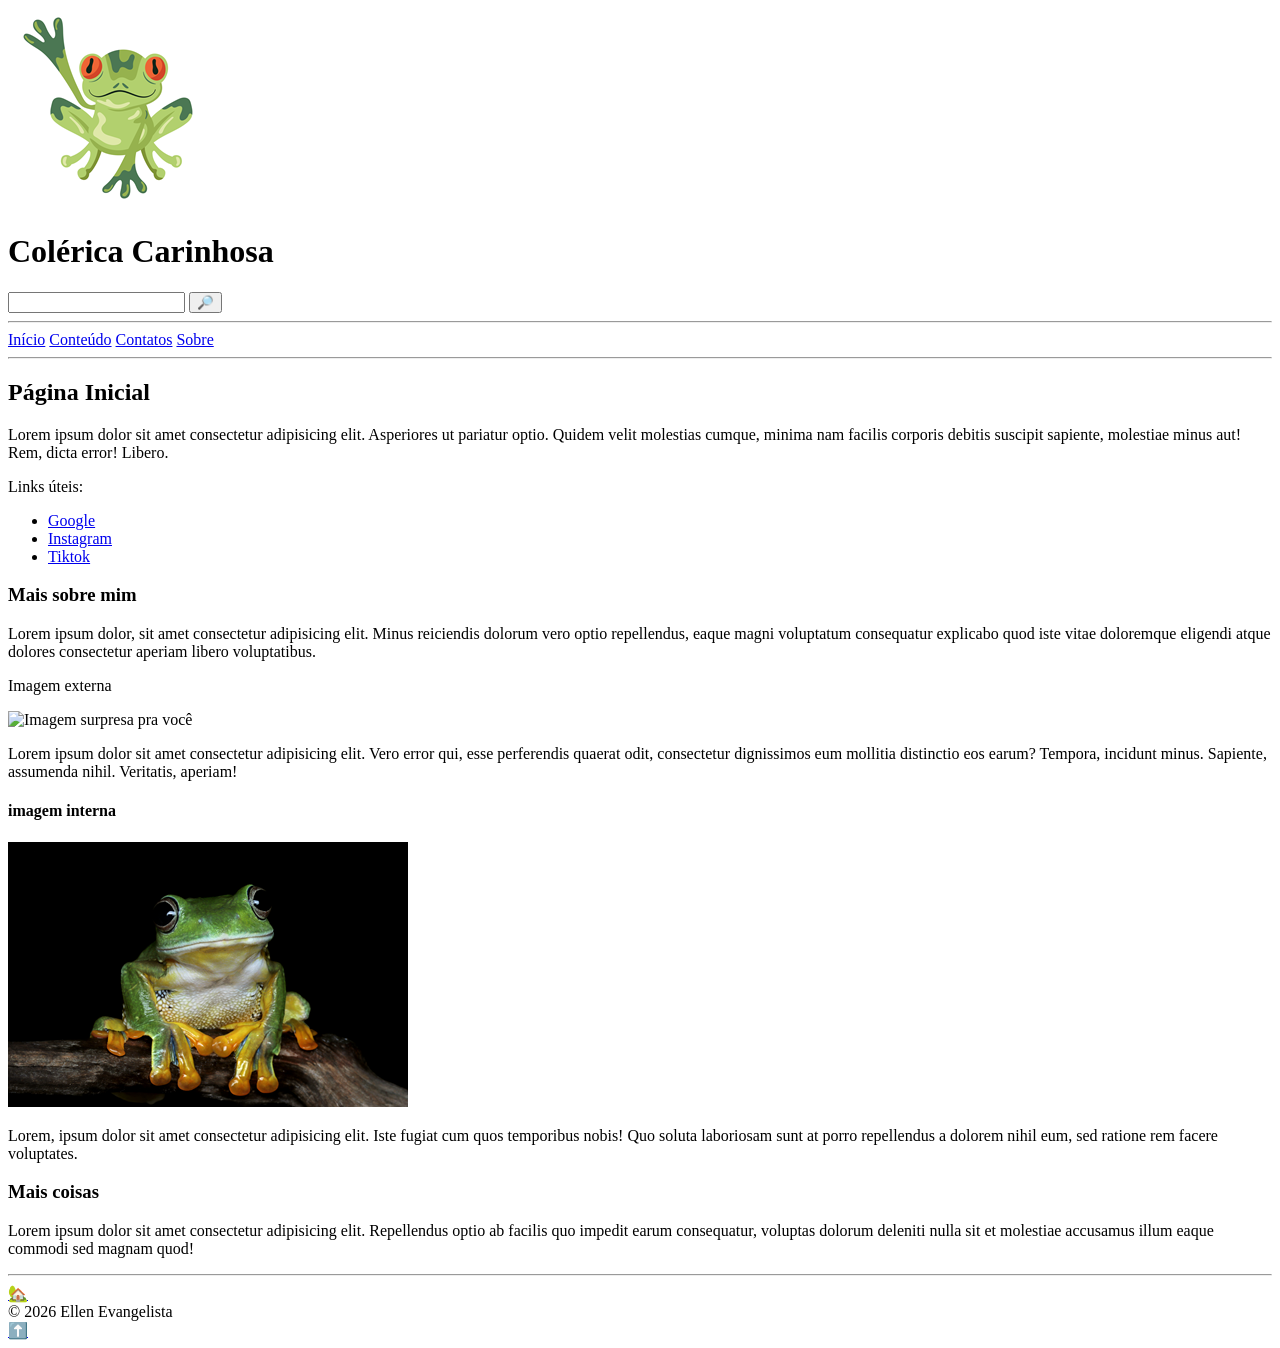
==== index.html @ 3c0d4716 "ok" ====
<!DOCTYPE html>
<html lang="en">

<head>
    <meta charset="UTF-8">
    <meta name="viewport" content="width=device-width, initial-scale=1.0">
    <title>Colerica Carinhosa</title>
</head>

<body>
    <!-- div conteiner que limita a largura do conteúdo-->
    <div id="wrap">

        <!-- Cabeçalho-->
        <header>
            <!--Logotipo clicável para página inicial-->
            <a href="index.html"><img src="Imagem/logotipo.png" alt="Logo sapinho"></a>

            <h1>Colérica Carinhosa</h1>

            <!--Formulário de pesquisa no site-->
            <form action="https://www.google.com/search" method="get" target="_blank">
                <input type="search" name="q" required>
                <button type="submit">🔎</button>
            </form>
        </header>

        <hr>

        <!--Menu principal-->
        <nav>
            <a href="exp2.html">Início</a>
            <a href="conteudo.html">Conteúdo</a>
            <a href="contatos.html">Contatos</a>
            <a href="sobre.html">Sobre</a>
        </nav>

        <hr>


        <main>

            <!-- Conteúdo Inicial-->
            <section>

                <h2>Página Inicial</h2>
                <p>Lorem ipsum dolor sit amet consectetur adipisicing elit. Asperiores ut pariatur optio. Quidem velit
                    molestias cumque, minima nam facilis corporis debitis suscipit sapiente, molestiae minus aut! Rem,
                    dicta error! Libero.</p>
                <p>Links úteis:</p>

                <!-- 
                Lista de links externos que abrem em uma nova guia.
                Use o atributo target="_blank" para abrir o link em outra guia
                -->
                <ul>
                    <li><a href="https://google.com" target="_black">Google</a></li>
                    <li><a href="https://www.instagram.com/ellenevanns/" target="_black">Instagram</a></li>
                    <li><a href="https://www.tiktok.com/@ellenevanns" target="_black">Tiktok</a></li>
                </ul>

                <h3>Mais sobre mim</h3>
                <p>Lorem ipsum dolor, sit amet consectetur adipisicing elit. Minus reiciendis dolorum vero optio
                    repellendus, eaque magni voluptatum consequatur explicabo quod iste vitae doloremque eligendi atque
                    dolores consectetur aperiam libero voluptatibus.</p>

                <p>Imagem externa</p>
                <img src="https://picsum.photos/400/300" alt="Imagem surpresa pra você">

                <p>Lorem ipsum dolor sit amet consectetur adipisicing elit. Vero error qui, esse perferendis quaerat
                    odit, consectetur dignissimos eum mollitia distinctio eos earum? Tempora, incidunt minus. Sapiente,
                    assumenda nihil. Veritatis, aperiam!</p>

                <h4>imagem interna</h4>
                <img src="Imagem/Sapo.png" alt="Sapinho">

                <p>Lorem, ipsum dolor sit amet consectetur adipisicing elit. Iste fugiat cum quos temporibus nobis! Quo
                    soluta laboriosam sunt at porro repellendus a dolorem nihil eum, sed ratione rem facere voluptates.
                </p>

            </section>

            <!-- Conteúdo complementar-->
            <aside>
                <h3>Mais coisas</h3>
                <p>Lorem ipsum dolor sit amet consectetur adipisicing elit. Repellendus optio ab facilis quo impedit
                    earum consequatur, voluptas dolorum deleniti nulla sit et molestiae accusamus illum eaque commodi
                    sed magnam quod!</p>
            </aside>


        </main>

        <hr>

        <!-- rodapé -->
        <footer>
<a href="index.html">🏡</a>
            <div>&copy; 2026 Ellen Evangelista</div>
            <a href="#top">⬆️</a>
        </footer>


    </div>

</body>

</html>
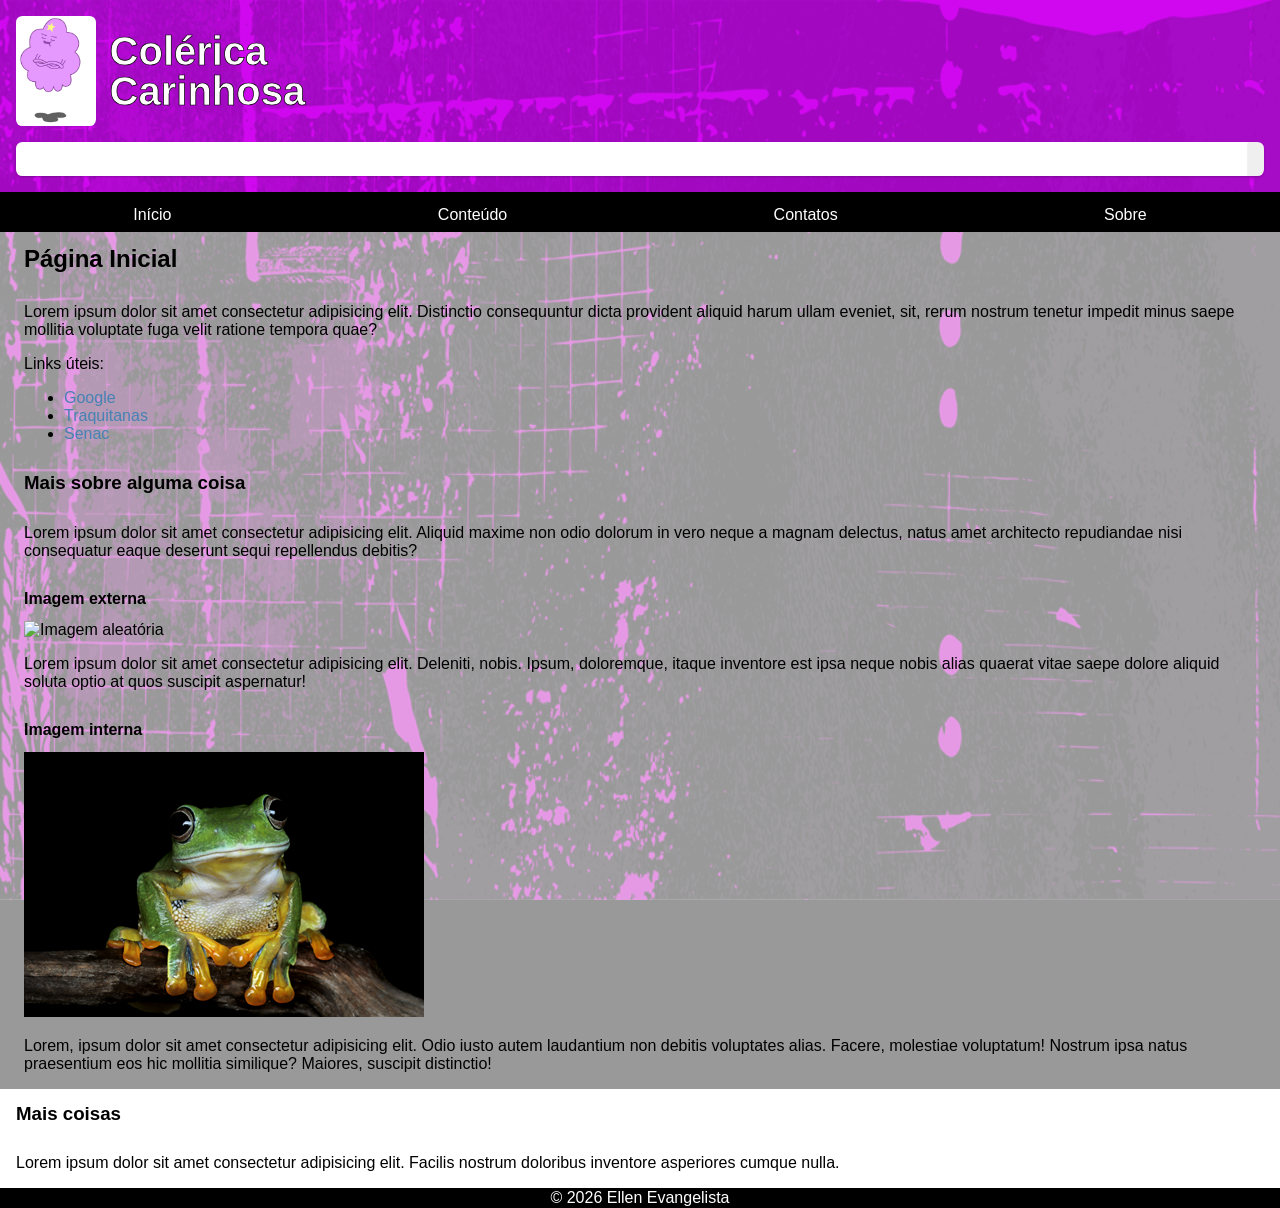
==== commit f2437e5a: "ok" ====
--- a/index.html
+++ b/index.html
@@ -1,52 +1,69 @@
 <!DOCTYPE html>
-<html lang="en">
+<html lang="pt-br">
 
 <head>
     <meta charset="UTF-8">
     <meta name="viewport" content="width=device-width, initial-scale=1.0">
-    <title>Colerica Carinhosa</title>
+    <link rel="stylesheet" href="css/style.css">
+    <link rel="stylesheet" href="https://cdnjs.cloudflare.com/ajax/libs/font-awesome/7.3.1/css/all.min.css">
+    <link rel="shortcut icon" href="img/logotipo.png">
+    <title> Colérica Carinhosa</title>
 </head>
 
 <body>
-    <!-- div conteiner que limita a largura do conteúdo-->
+
+    <!-- div conteiner que limita a largura do 
+    conteúdo e permite outros efeitos. -->
     <div id="wrap">
 
-        <!-- Cabeçalho-->
+        <!-- Cabeçalho -->
         <header>
-            <!--Logotipo clicável para página inicial-->
-            <a href="index.html"><img src="Imagem/logotipo.png" alt="Logo sapinho"></a>
+            <div>
+                <!-- Logotipo clicável para a página inicial -->
+                <a href="index.html"><img src="img/Prin.png" alt="Logotipo do First Front"></a>
 
-            <h1>Colérica Carinhosa</h1>
+                <h1>Colérica<br>Carinhosa</h1>
+            </div>
 
-            <!--Formulário de pesquisa no site-->
+            <!-- Formulário de pesquisa no site -->
             <form action="https://www.google.com/search" method="get" target="_blank">
                 <input type="search" name="q" required>
-                <button type="submit">🔎</button>
+                <button type="submit"><i class="fa-solid fa-magnifying-glass fa-fw fa-flip-horizontal"></i></button>
             </form>
         </header>
 
-        <hr>
-
-        <!--Menu principal-->
+        <!-- Menu principal -->
         <nav>
-            <a href="exp2.html">Início</a>
-            <a href="conteudo.html">Conteúdo</a>
-            <a href="contatos.html">Contatos</a>
-            <a href="sobre.html">Sobre</a>
+            <a href="index.html" title="Página Inicial"> 
+                <i class="fa-solid fa-house fa-fw"></i>
+                <span>Início</span>
+            </a>
+            <a href="conteudo.html" title="Nosso conteúdo">
+                <i class="fa-solid fa-mug-hot fa-fw"></i>
+                <span>Conteúdo</span>
+            </a>
+            <a href="contatos.html" title="Entre em contato">
+                <i class="fa-solid fa-comments fa-fw"></i>
+                <span>Contatos</span>
+            </a>
+            <a href="sobre.html" title="Sobre mim">
+                <i class="fa-solid fa-circle-info fa-fw"></i>
+                <span>Sobre</span>
+            </a>
         </nav>
-
-        <hr>
-
 
         <main>
 
-            <!-- Conteúdo Inicial-->
+            <!-- 
+            Conteúdo principal.
+            No futuro, será gerado pelo back-end.
+            -->
             <section>
 
                 <h2>Página Inicial</h2>
-                <p>Lorem ipsum dolor sit amet consectetur adipisicing elit. Asperiores ut pariatur optio. Quidem velit
-                    molestias cumque, minima nam facilis corporis debitis suscipit sapiente, molestiae minus aut! Rem,
-                    dicta error! Libero.</p>
+                <p>Lorem ipsum dolor sit amet consectetur adipisicing elit. Distinctio consequuntur dicta provident
+                    aliquid harum ullam eveniet, sit, rerum nostrum tenetur impedit minus saepe mollitia voluptate fuga
+                    velit ratione tempora quae?</p>
                 <p>Links úteis:</p>
 
                 <!-- 
@@ -54,52 +71,48 @@
                 Use o atributo target="_blank" para abrir o link em outra guia
                 -->
                 <ul>
-                    <li><a href="https://google.com" target="_black">Google</a></li>
-                    <li><a href="https://www.instagram.com/ellenevanns/" target="_black">Instagram</a></li>
-                    <li><a href="https://www.tiktok.com/@ellenevanns" target="_black">Tiktok</a></li>
+                    <li><a href="https://google.com" target="_blank">Google</a></li>
+                    <li><a href="https://links.lufer.click" target="_blank">Traquitanas</a></li>
+                    <li><a href="https://www.rj.senac.br" target="_blank">Senac</a></li>
                 </ul>
 
-                <h3>Mais sobre mim</h3>
-                <p>Lorem ipsum dolor, sit amet consectetur adipisicing elit. Minus reiciendis dolorum vero optio
-                    repellendus, eaque magni voluptatum consequatur explicabo quod iste vitae doloremque eligendi atque
-                    dolores consectetur aperiam libero voluptatibus.</p>
+                <h3>Mais sobre alguma coisa</h3>
+                <p>Lorem ipsum dolor sit amet consectetur adipisicing elit. Aliquid maxime non odio dolorum in vero
+                    neque a magnam delectus, natus amet architecto repudiandae nisi consequatur eaque deserunt sequi
+                    repellendus debitis?</p>
 
-                <p>Imagem externa</p>
-                <img src="https://picsum.photos/400/300" alt="Imagem surpresa pra você">
+                <h4>Imagem externa</h4>
+                <img class="responsive" src="https://picsum.photos/400/300" alt="Imagem aleatória">
 
-                <p>Lorem ipsum dolor sit amet consectetur adipisicing elit. Vero error qui, esse perferendis quaerat
-                    odit, consectetur dignissimos eum mollitia distinctio eos earum? Tempora, incidunt minus. Sapiente,
-                    assumenda nihil. Veritatis, aperiam!</p>
+                <p>Lorem ipsum dolor sit amet consectetur adipisicing elit. Deleniti, nobis. Ipsum, doloremque, itaque
+                    inventore est ipsa neque nobis alias quaerat vitae saepe dolore aliquid soluta optio at quos
+                    suscipit aspernatur!</p>
 
-                <h4>imagem interna</h4>
-                <img src="Imagem/Sapo.png" alt="Sapinho">
+                <h4>Imagem interna</h4>
+                <!-- A imagem esta na pasta "img". Atenção a este detalhe. -->
+                <img class="responsive" src="img/Sapo.png" alt="Sapinho">
 
-                <p>Lorem, ipsum dolor sit amet consectetur adipisicing elit. Iste fugiat cum quos temporibus nobis! Quo
-                    soluta laboriosam sunt at porro repellendus a dolorem nihil eum, sed ratione rem facere voluptates.
-                </p>
+                <p>Lorem, ipsum dolor sit amet consectetur adipisicing elit. Odio iusto autem laudantium non debitis
+                    voluptates alias. Facere, molestiae voluptatum! Nostrum ipsa natus praesentium eos hic mollitia
+                    similique? Maiores, suscipit distinctio!</p>
 
             </section>
 
-            <!-- Conteúdo complementar-->
+            <!-- Conteúdo complementar -->
             <aside>
                 <h3>Mais coisas</h3>
-                <p>Lorem ipsum dolor sit amet consectetur adipisicing elit. Repellendus optio ab facilis quo impedit
-                    earum consequatur, voluptas dolorum deleniti nulla sit et molestiae accusamus illum eaque commodi
-                    sed magnam quod!</p>
+                <p>Lorem ipsum dolor sit amet consectetur adipisicing elit. Facilis nostrum doloribus inventore
+                    asperiores cumque nulla.</p>
             </aside>
-
 
         </main>
 
-        <hr>
-
         <!-- rodapé -->
         <footer>
-<a href="index.html">🏡</a>
+            <a href="index.html" title="Ir para a página inicial"><i class="fa-solid fa-house fa-fw"></i></a>
             <div>&copy; 2026 Ellen Evangelista</div>
-            <a href="#top">⬆️</a>
+            <a href="#top" title="Ir para o topo da página"><i class="fa-solid fa-circle-up fa-fw"></i></a>
         </footer>
-
 
     </div>
 
--- a/css/style.css
+++ b/css/style.css
@@ -0,0 +1,219 @@
+/***********************************
+* Folhas de Estilo do Frist Front *
+***********************************/
+
+/***** Reset Geral *****/
+/* 
+Ajusta as tags para se comportar da mesma forma,
+mesmo com diferenças entre navegadores.
++/
+
+/* Todas as caixas */
+* {
+    box-sizing: border-box;
+    outline: none;
+}
+
+/* Todos links */
+a {
+    text-decoration: none;
+    color: steelblue;
+}
+
+/* Todos os links com ponteiro sobre */
+a:hover {
+    color: rgba(227, 156, 255, 0.767);
+}
+
+/* Elementoas raiz */
+html,
+body {
+    position: relative;
+    width: 100%;
+    margin: 0;
+    padding: 0;
+
+    /* Define a fonte padrão e o tamanho */
+    font-family: Verdana, Geneva, Tahoma, sans-serif;
+    font-size: 16px;
+    /* 
+O atributo acima define uma unidade "rem". 
+Iso significa que 1rem = 16px, .5rem = 8px, 2rem = 32px
+*/
+
+  /* Sticky footer */
+    min-height: 100%;
+
+}
+/* Fundo da página */
+body {
+    background-image: url(../img/BG.png);
+    background-color: black;
+    background-position: center;
+    background-repeat: no-repeat;
+    background-size: cover;
+    background-attachment: fixed;
+}
+/* Remove margens fos titulos. */
+h1,
+h2,
+h3,
+h4,
+h5,
+h6 {
+    margin: 0;
+    padding: .85rem 0;
+}
+
+/***** Elemento wrap ****/
+
+#wrap { 
+    /* Sticky footer*/
+    min-height: 100vh;
+    display: flex;
+    flex-direction: column;
+}
+/***** Cabeçalho *****/
+
+/* Seleciona o elemento "header" que é filho direto do emelento div#wrap */
+#wrap>header {
+    background-color: #d60bffc0;
+    padding: 1rem;
+}
+
+/* Apenas imagem dentro do header. */
+#wrap>header img {
+    display: block;
+    width: 5rem;
+    height: auto;
+    border-radius: .4rem;
+}
+
+/* Elemento div que contém logo e nome do site. */
+#wrap>header>div {
+    display: flex;
+    align-items: center;
+}
+
+/* Formulário de pesquisa no header. */
+#wrap>header form {
+    margin-top: 1rem;
+    display: flex;
+}
+
+/* O campo de pesquisa cresce o máximo possível. */
+#wrap>header form input {
+    flex-grow: 1;
+    border-radius: .4rem 0 0 .4rem;
+}
+
+#wrap>header form button {
+    border-radius: 0 .4rem .4rem 0;
+}
+
+/*  Seleciona todos os filhos do form. */
+#wrap>header form>* {
+
+    /*Hherda as configurações da fonte dos elementos raiz (HTML, BODY). */
+    font-size: inherit;
+    font-family: inherit;
+
+    border: none;
+    padding: .5rem;
+    box-shadow: 0 1px 2px 0 rgba(0, 0, 0, .2);
+}
+
+/* Título (nome) do site. */
+#wrap>header h1 {
+    color: #fff;
+    font-size: 2.5rem;
+    line-height: 1;
+    -webkit-text-stroke: .7px black;
+    padding: 0;
+    padding-left: .85rem;
+}
+/***** Menu principal *****/
+#wrap>nav {
+    background-color: rgb(0, 0, 0);
+    display:flex;
+    justify-content: space-around;
+    border-top: 1px solid black;
+    border-bottom: black;
+
+
+}
+
+#wrap>nav a {
+    padding: .5rem;
+    display:flex;
+    flex-direction: column;
+    align-items: center;
+    gap: .3rem;
+    color: white;
+    transition: .2s ;
+}
+
+/* Quando o cursor do mouse está sobre */
+#wrap>nav a:hover {
+    background-color: rgb(255, 255, 255);
+    color: rgb(153, 43, 153);
+
+}
+#wrap>nav i {
+    font-size: .2rem;
+
+}
+
+/***** Rodapé *****/
+
+#wrap>footer {
+    background-color: black;
+    color:#fff;
+    display:flex;
+    justify-content: space-between;
+    align-items: center;
+    border-top: 1px solid black;
+    border-bottom: 1px solid black;
+
+
+}
+
+#wrap>footer a {
+    padding: .3rem;
+    color:black;
+    transition: .2s;
+}
+
+#wrap>footer i {
+    font-size: 1.8rem;
+}
+/**** Conteúdo principal ****/
+#wrap>main {
+    /*Sticky footer */
+    flex: 1;
+    min-height: 100%;
+    display: flex;
+    flex-direction: column;
+}
+
+#wrap>main section,
+#wrapa>main article {
+    padding: 0 1.5rem;
+    background-color: rgba(255, 255, 255, 0.6);
+
+/* Sticky footer */
+flex: 1;
+
+}
+
+#wrap>main aside {
+    background-color: #fff; 
+    padding: 0 1rem;
+}
+/***** Classes de uso geral *****/
+
+/* Imagens responsivas */
+img.responsive {
+    max-width: 100%;
+    width: auto;
+}
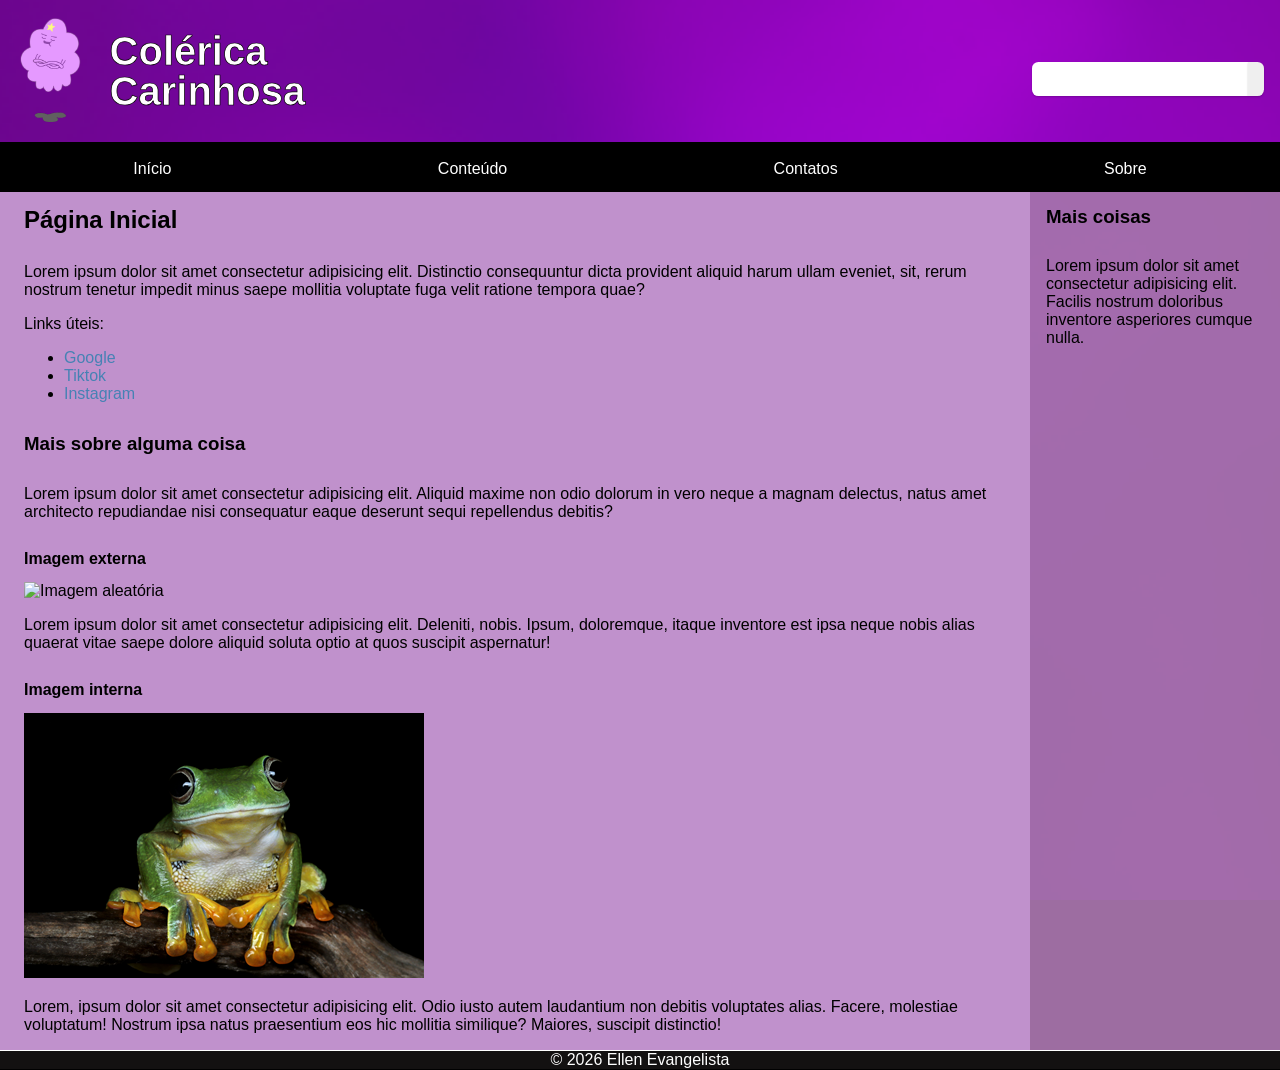
==== commit 73c224ca: "Ok" ====
--- a/index.html
+++ b/index.html
@@ -6,7 +6,7 @@
     <meta name="viewport" content="width=device-width, initial-scale=1.0">
     <link rel="stylesheet" href="css/style.css">
     <link rel="stylesheet" href="https://cdnjs.cloudflare.com/ajax/libs/font-awesome/7.3.1/css/all.min.css">
-    <link rel="shortcut icon" href="img/logotipo.png">
+    <link rel="shortcut icon" href="img/Prin.png">
     <title> Colérica Carinhosa</title>
 </head>
 
@@ -72,8 +72,8 @@
                 -->
                 <ul>
                     <li><a href="https://google.com" target="_blank">Google</a></li>
-                    <li><a href="https://links.lufer.click" target="_blank">Traquitanas</a></li>
-                    <li><a href="https://www.rj.senac.br" target="_blank">Senac</a></li>
+                    <li><a href="https://www.tiktok.com/ellenevanns" target="_blank">Tiktok</a></li>
+                    <li><a href="https://www.instagram.com/ellenevanns" target="_blank">Instagram</a></li>
                 </ul>
 
                 <h3>Mais sobre alguma coisa</h3>
--- a/css/style.css
+++ b/css/style.css
@@ -47,8 +47,8 @@
 }
 /* Fundo da página */
 body {
-    background-image: url(../img/BG.png);
-    background-color: black;
+    background-image: url('../img/BG.png');
+    background-color: rgb(17, 17, 17);
     background-position: center;
     background-repeat: no-repeat;
     background-size: cover;
@@ -77,8 +77,10 @@
 
 /* Seleciona o elemento "header" que é filho direto do emelento div#wrap */
 #wrap>header {
-    background-color: #d60bffc0;
+    background-color: rgba(214, 11, 255, 0.473);
     padding: 1rem;
+    display: flex;
+    flex-direction: column;
 }
 
 /* Apenas imagem dentro do header. */
@@ -136,58 +138,71 @@
 #wrap>nav {
     background-color: rgb(0, 0, 0);
     display:flex;
-    justify-content: space-around;
+    justify-content:space-around;
     border-top: 1px solid black;
-    border-bottom: black;
-
+    border-bottom: 1px solid black;
 
 }
 
 #wrap>nav a {
-    padding: .5rem;
-    display:flex;
+    padding: .8rem .5rem;
+    display: flex;
     flex-direction: column;
     align-items: center;
     gap: .3rem;
     color: white;
-    transition: .2s ;
-}
+    transition: .2s;
+}
+
+/* Somente o primeiro filho <a> do <nav>
+#wrap>nav a:first-child {
+    margin-right: auto;
+} */
 
 /* Quando o cursor do mouse está sobre */
+
 #wrap>nav a:hover {
     background-color: rgb(255, 255, 255);
-    color: rgb(153, 43, 153);
+    color: rgb(71, 6, 71);
 
 }
 #wrap>nav i {
-    font-size: .2rem;
+    font-size: 1.4rem;
 
 }
 
 /***** Rodapé *****/
 
 #wrap>footer {
-    background-color: black;
+    background-color: rgba(124, 22, 22, 0.014);
     color:#fff;
     display:flex;
     justify-content: space-between;
     align-items: center;
-    border-top: 1px solid black;
+    border-top: 1px solid white;
     border-bottom: 1px solid black;
 
 
 }
 
 #wrap>footer a {
-    padding: .3rem;
-    color:black;
+    padding: .4rem;
+    color: white;
     transition: .2s;
+}
+
+#wrap>footer a:hover {
+    background-color: white;
+    color: black;
+
 }
 
 #wrap>footer i {
     font-size: 1.8rem;
 }
+
 /**** Conteúdo principal ****/
+
 #wrap>main {
     /*Sticky footer */
     flex: 1;
@@ -199,7 +214,7 @@
 #wrap>main section,
 #wrapa>main article {
     padding: 0 1.5rem;
-    background-color: rgba(255, 255, 255, 0.6);
+    background-color: rgb(192, 145, 204);
 
 /* Sticky footer */
 flex: 1;
@@ -207,7 +222,7 @@
 }
 
 #wrap>main aside {
-    background-color: #fff; 
+    background-color: rgba(172, 119, 177, 0.9); 
     padding: 0 1rem;
 }
 /***** Classes de uso geral *****/
@@ -216,4 +231,56 @@
 img.responsive {
     max-width: 100%;
     width: auto;
+}
+
+/********************/
+/********** RESPONSIVIDADE *********/
+/***********************************/
+
+/**** HEADER ****/
+
+@media screen and (min-width: 576px){
+
+    #wrap>header {
+     flex-direction: row;
+     align-items: center;
+     justify-content: space-between;
+
+  }
+
+}
+
+/*** MENU PRINCIPAL ***/
+
+@media screen and (min-width: 640px) {
+
+    #wrap>nav a {
+
+        /* Elementos lado-a-lado 
+        flex-direction: row; */
+
+        /* Ajusta o preenchimento */
+        padding: .8rem 1rem;
+    }
+
+    #wrap>nav i {
+        font-size: 1.2rem;
+
+    }
+
+}
+
+@media screen and (min-width: 768px) {
+
+    /***** CONTEÚDO PRINCIPAL *****/
+    #wrap>main {
+        flex-direction: row;
+    }
+
+    #wrap>main aside {
+        flex-basis: 250px;
+    /*Hack caso "flex-basics" falhe! */
+        min-width: 250px;
+        max-width: 250px;
+    }
 }
